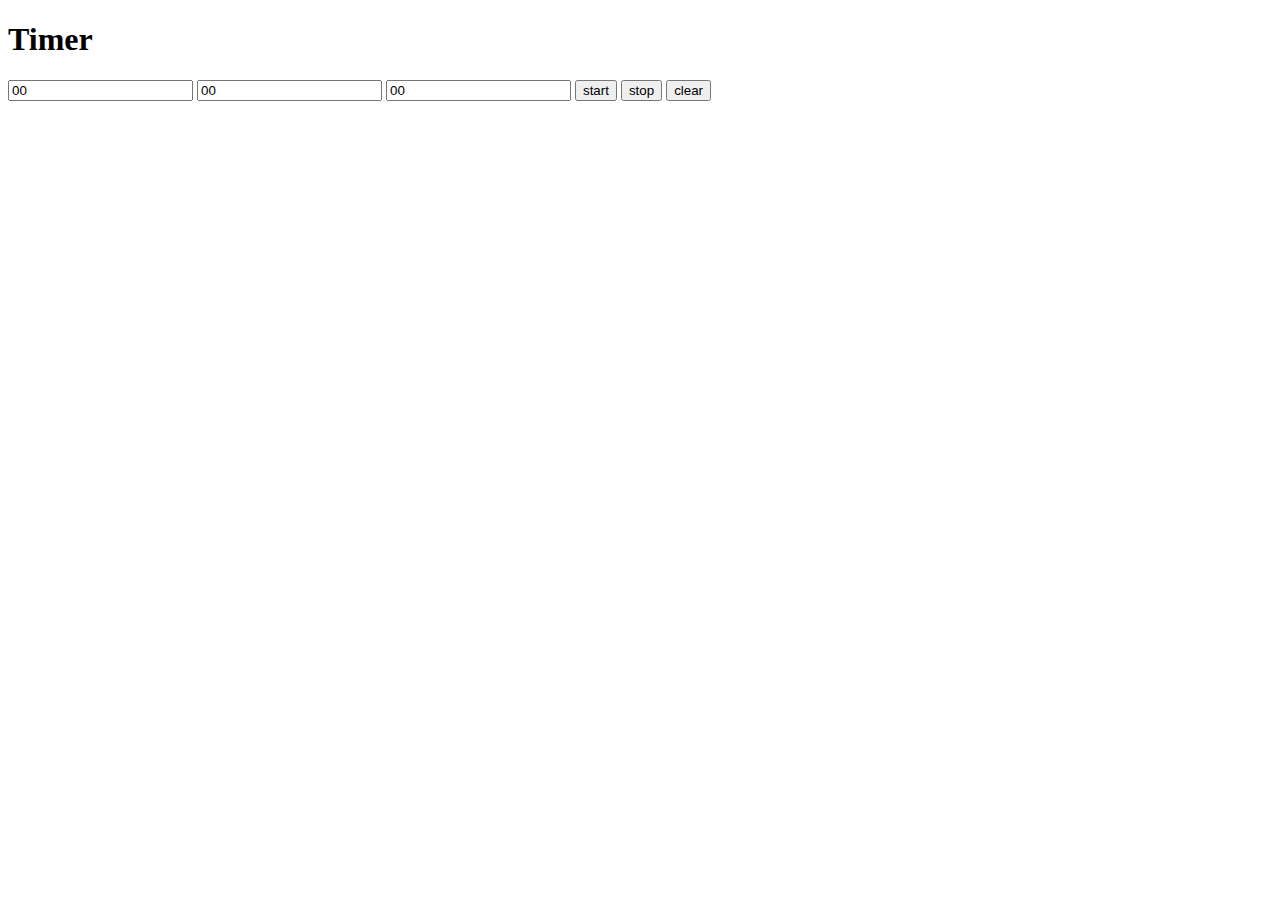
==== javascript timer project/index.html @ 46932acf "update" ====
<!DOCTYPE html>
<html>
  <head>
    <meta charset="utf-8">
    <title>practice timer</title>
    <link rel="stylesheet" href="stylesheet.css">
  </head>

  <body>
    <h1>Timer</h1>
    <!-- <h2 id="timer">00:00:00:000</h2> -->

    <input type="number" id="hours" value="00">
    <input type="number" id="minutes" value="00">
    <input type="number" id="seconds" value="00">


    <button id="start">start</button>
    <button id="stop">stop</button>
    <button id="clear">clear</button>

    <script src="timer.js"></script>
  </body>
</html>
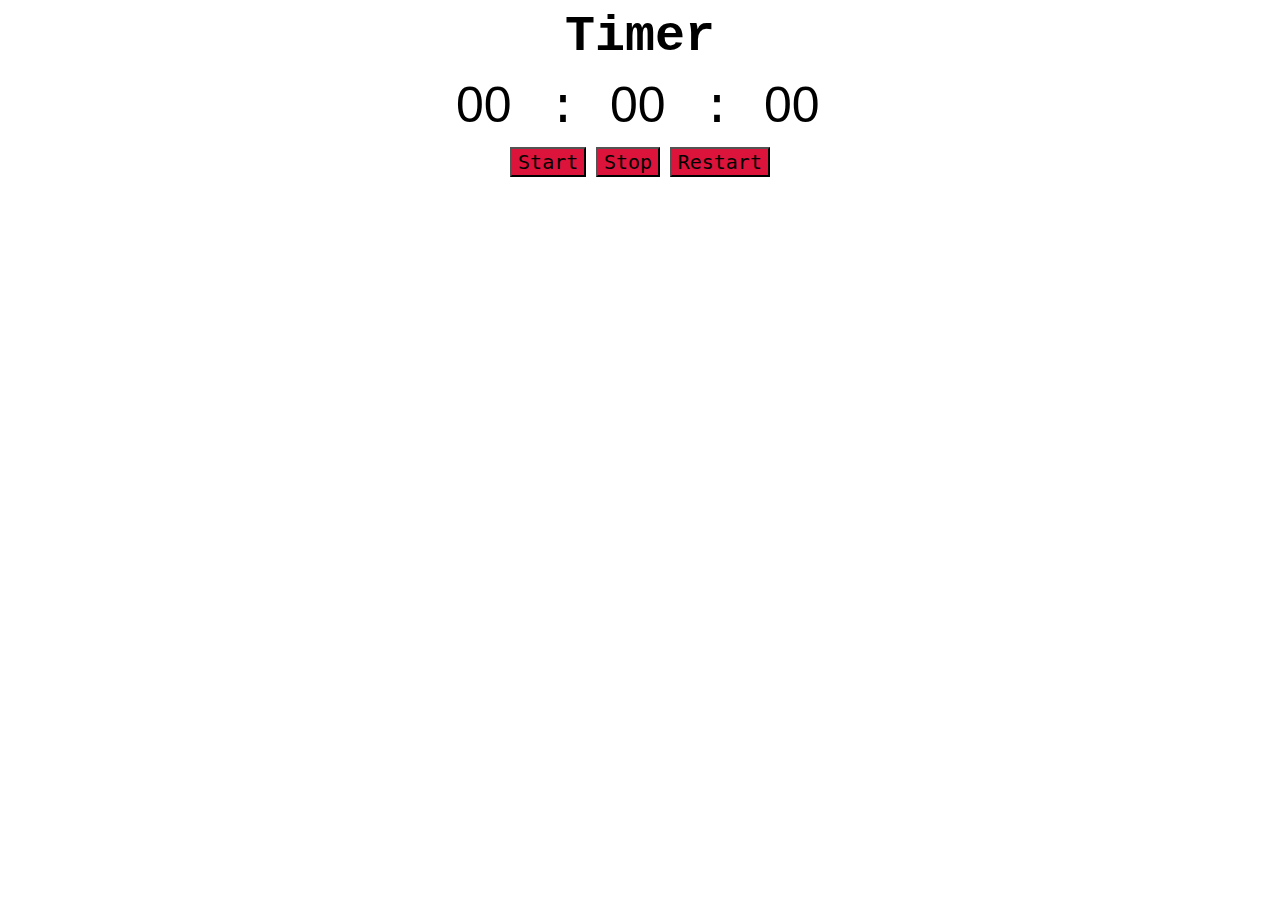
==== commit f8d2cd90: "css update" ====
--- a/javascript timer project/index.html
+++ b/javascript timer project/index.html
@@ -8,16 +8,19 @@
 
   <body>
     <h1>Timer</h1>
-    <!-- <h2 id="timer">00:00:00:000</h2> -->
+    
+    <div id="timer-container">
+      <input type="number" id="hours" max="99"  value="00"> :
+      <input type="number" id="minutes" max="99"  value="00"> :
+      <input type="number" id="seconds" max="99"  value="00">
+    </div>
 
-    <input type="number" id="hours" value="00">
-    <input type="number" id="minutes" value="00">
-    <input type="number" id="seconds" value="00">
+    <div id="timer-buttons">
+      <button id="start">Start</button>
+      <button id="stop">Stop</button>
+      <button id="restart">Restart</button>
+    </div>
 
-
-    <button id="start">start</button>
-    <button id="stop">stop</button>
-    <button id="clear">clear</button>
 
     <script src="timer.js"></script>
   </body>
--- a/javascript timer project/stylesheet.css
+++ b/javascript timer project/stylesheet.css
@@ -0,0 +1,53 @@
+body{
+    display: flexbox;
+    font-family: 'Courier New', Courier, monospace;
+}
+
+button{
+    background-color: crimson;
+
+}
+h1{
+    text-align: center;
+    font-size: 50px;
+    margin: auto;
+}
+
+#timer-container{
+    max-width: fit-content;
+    margin: auto;
+    margin-top: 10px;
+    min-width: 25%;
+    /* display: flexbox; */
+
+}
+
+#timer-container,input[type=number]{
+    font-size: 50px;
+}
+
+input[type=number]::-webkit-inner-spin-button, 
+input[type=number]::-webkit-outer-spin-button { 
+  -webkit-appearance: none; 
+  margin: 0; 
+}
+
+input[type=number]{
+    /* min-width: 30%; */
+    max-width: 60px;
+    border: none;
+}
+
+#timer-buttons{
+    max-width: fit-content;
+    margin: auto;
+    margin-top: 10px;
+
+}
+#start, #stop, #restart{
+    font-size: 20px;
+    font-family: monospace;
+
+}
+
+
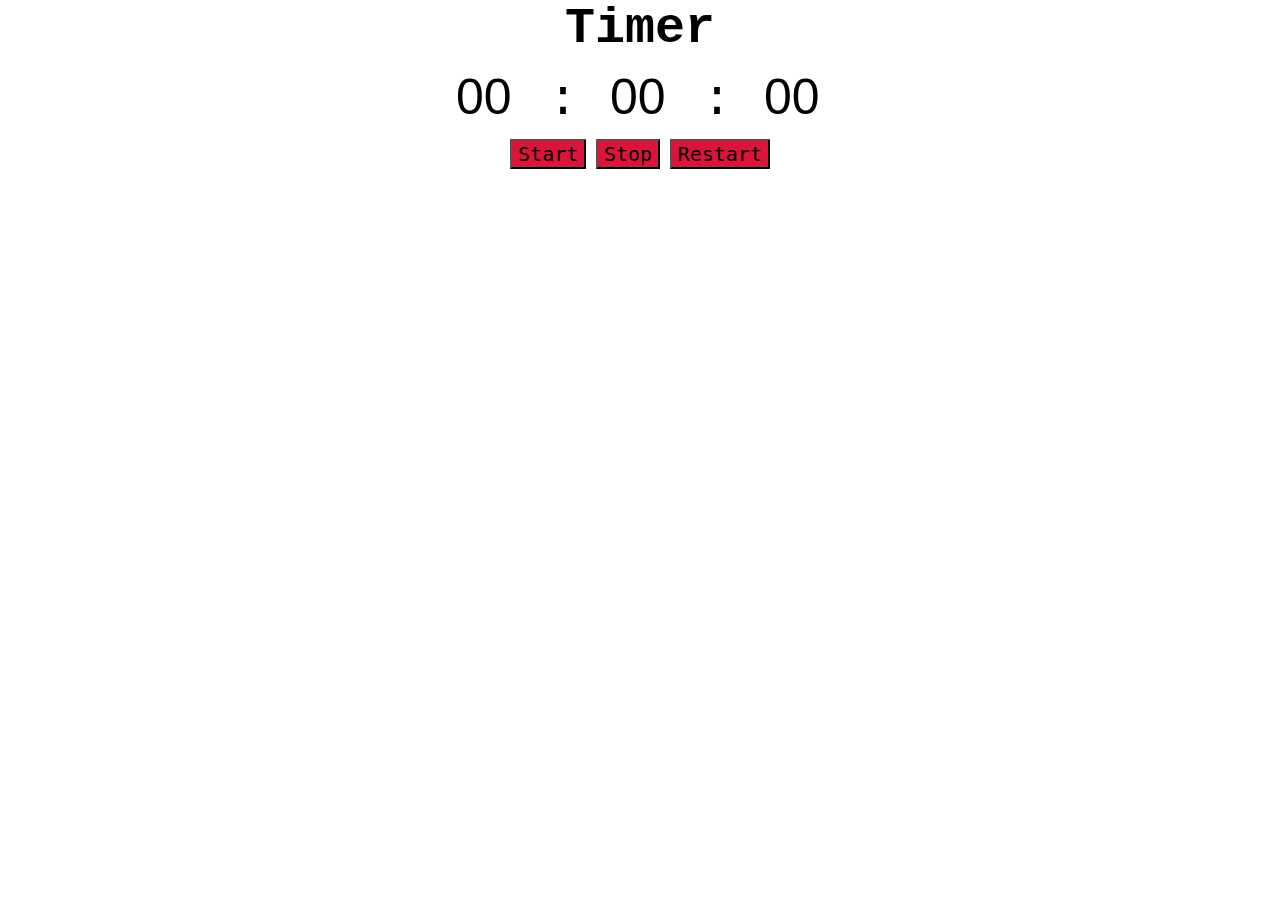
==== commit 3190aa2b: "fixed script defer bug" ====
--- a/javascript timer project/index.html
+++ b/javascript timer project/index.html
@@ -4,6 +4,7 @@
     <meta charset="utf-8">
     <title>practice timer</title>
     <link rel="stylesheet" href="stylesheet.css">
+<script src="timer.js" defer></script>
   </head>
 
   <body>
@@ -22,6 +23,6 @@
     </div>
 
 
-    <script src="timer.js"></script>
+    
   </body>
 </html>--- a/javascript timer project/stylesheet.css
+++ b/javascript timer project/stylesheet.css
@@ -1,6 +1,7 @@
 body{
-    display: flexbox;
+    /* display: block; */
     font-family: 'Courier New', Courier, monospace;
+    margin: auto;
 }
 
 button{
@@ -17,8 +18,7 @@
     max-width: fit-content;
     margin: auto;
     margin-top: 10px;
-    min-width: 25%;
-    /* display: flexbox; */
+    /* min-width: 25%; */
 
 }
 
@@ -29,7 +29,6 @@
 input[type=number]::-webkit-inner-spin-button, 
 input[type=number]::-webkit-outer-spin-button { 
   -webkit-appearance: none; 
-  margin: 0; 
 }
 
 input[type=number]{
@@ -42,7 +41,6 @@
     max-width: fit-content;
     margin: auto;
     margin-top: 10px;
-
 }
 #start, #stop, #restart{
     font-size: 20px;
